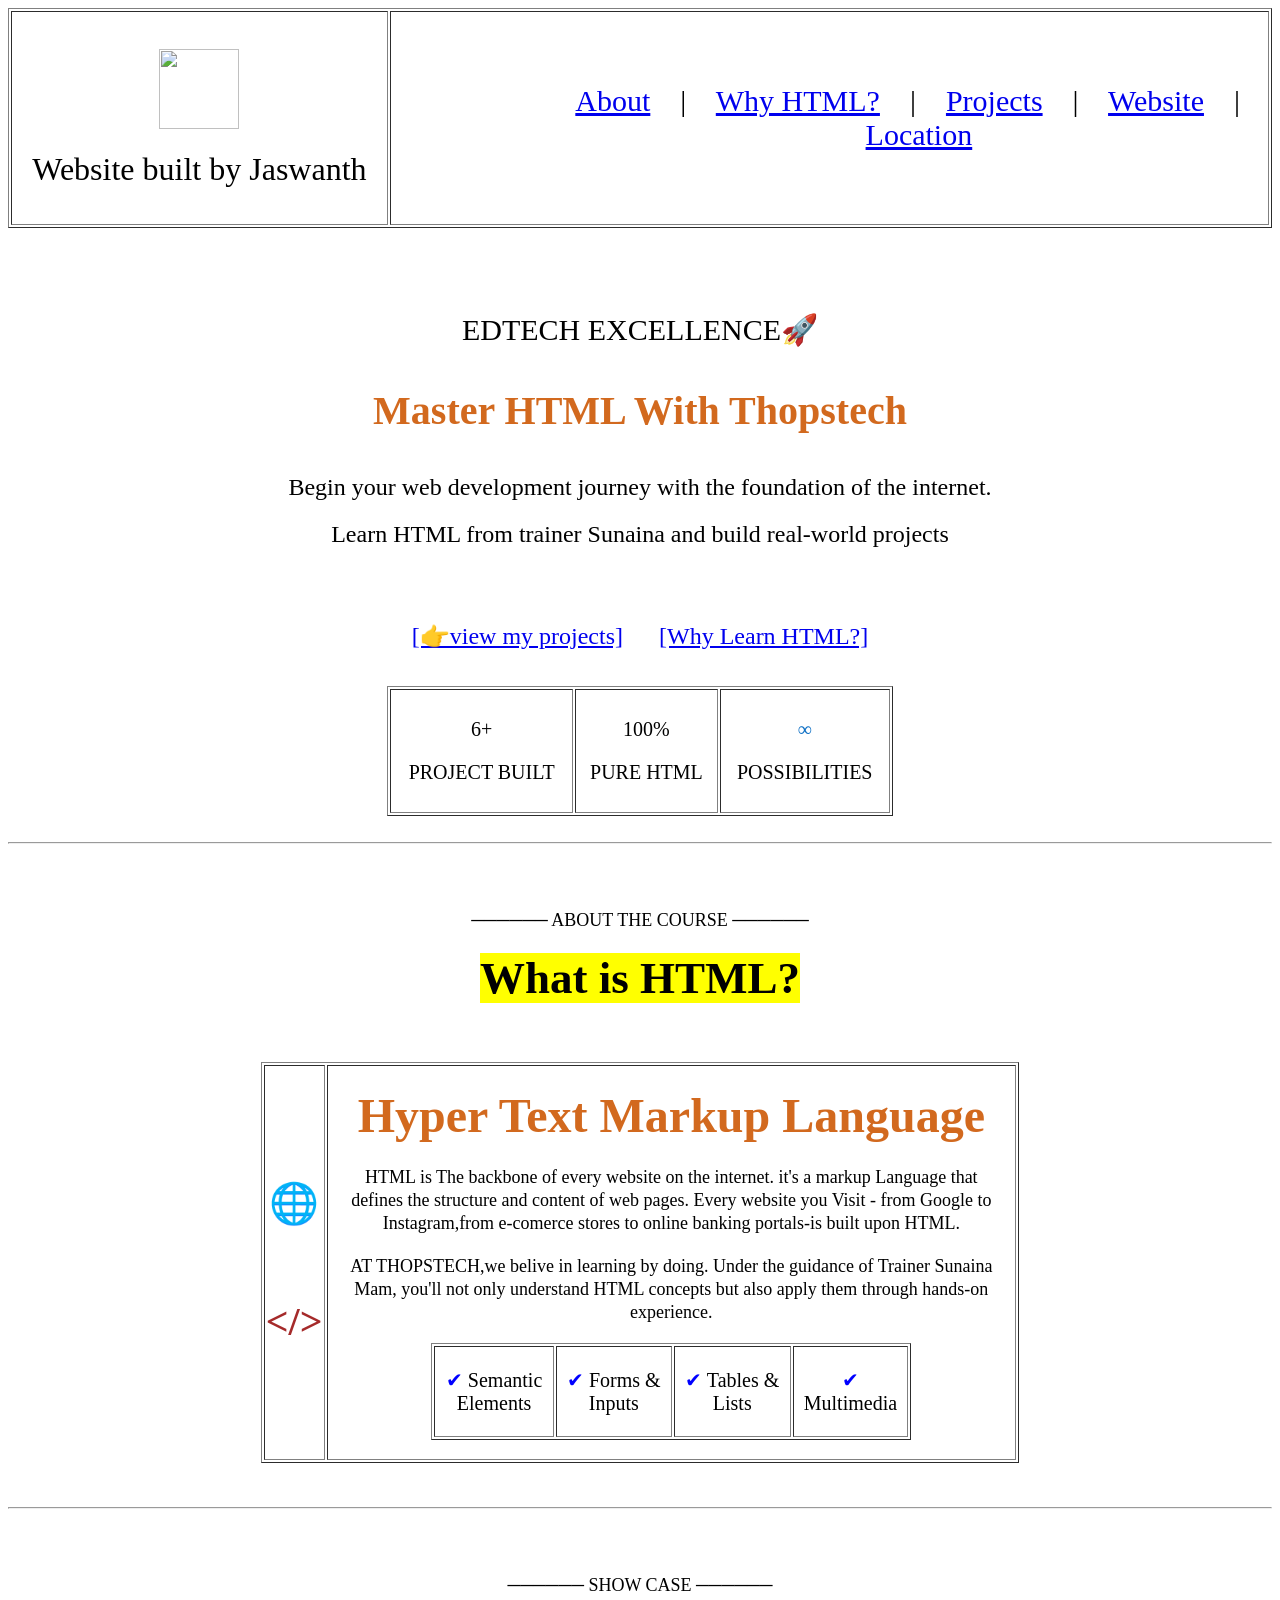
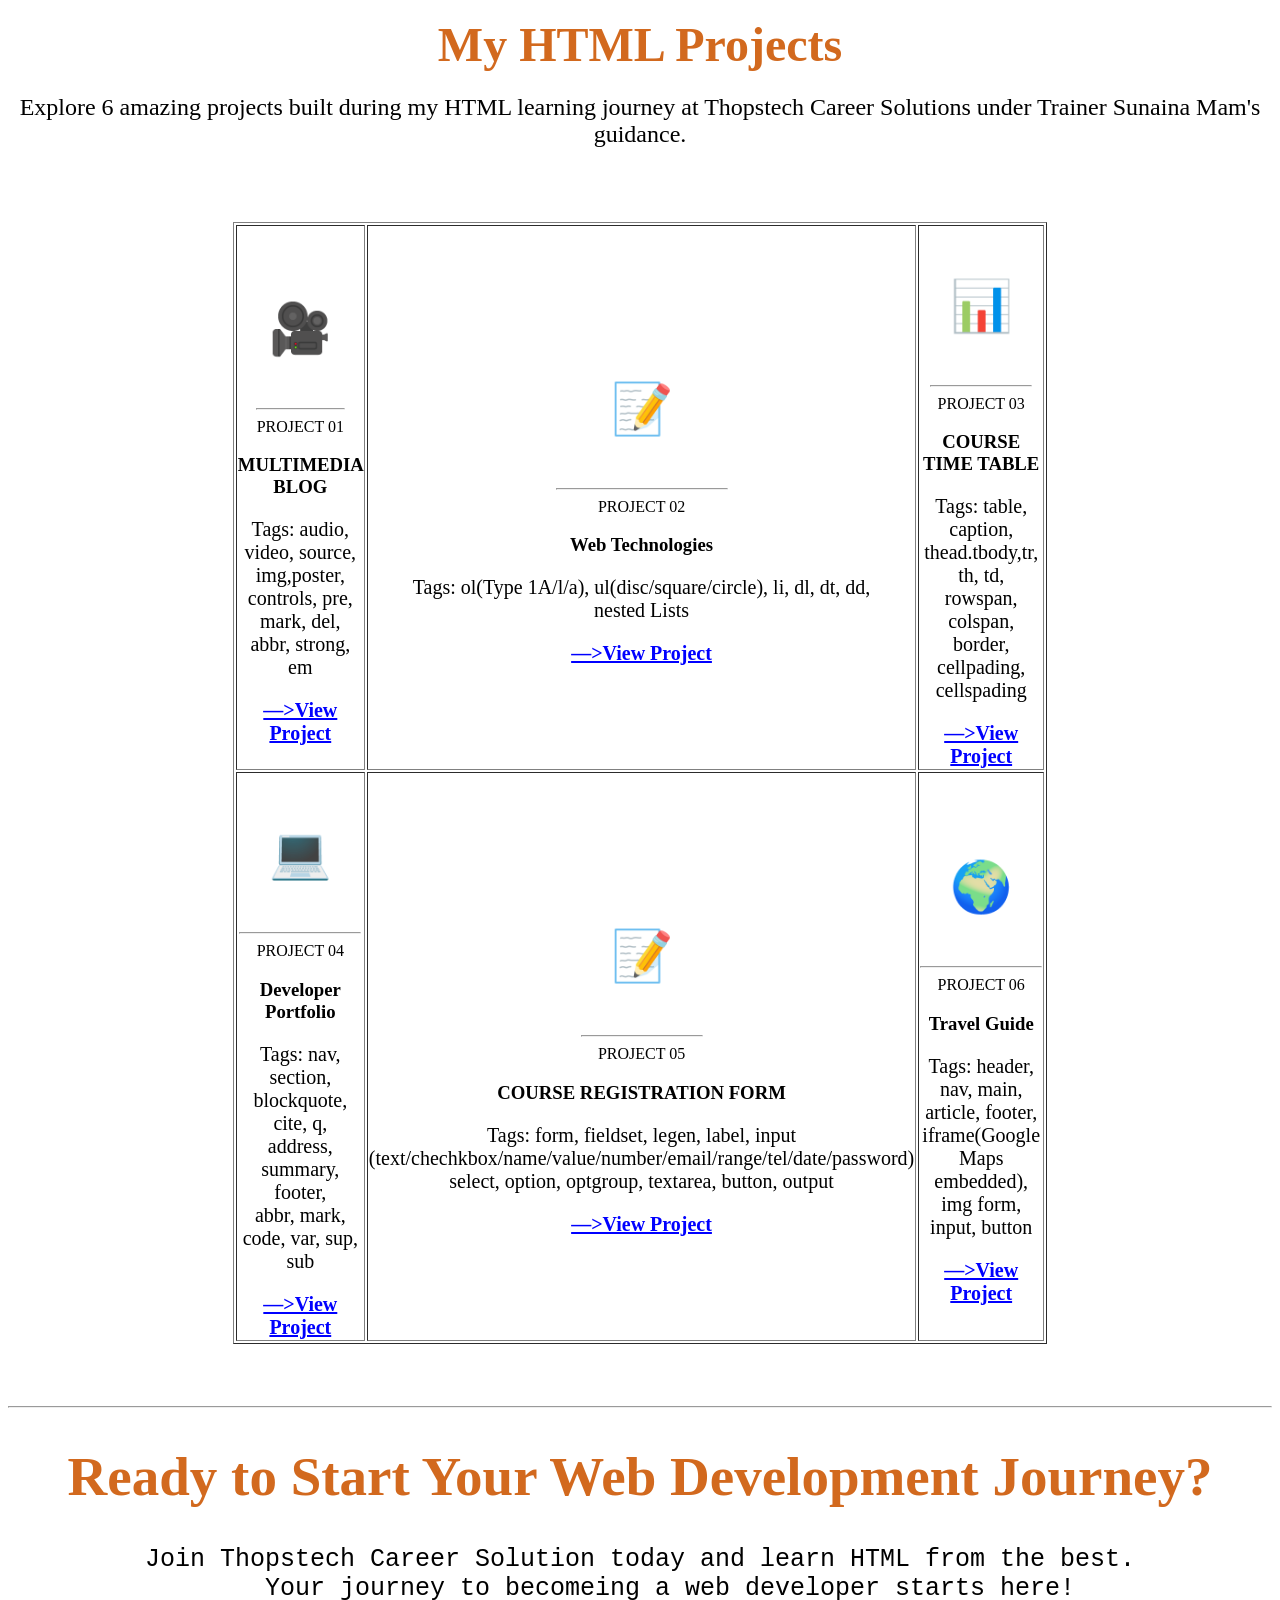
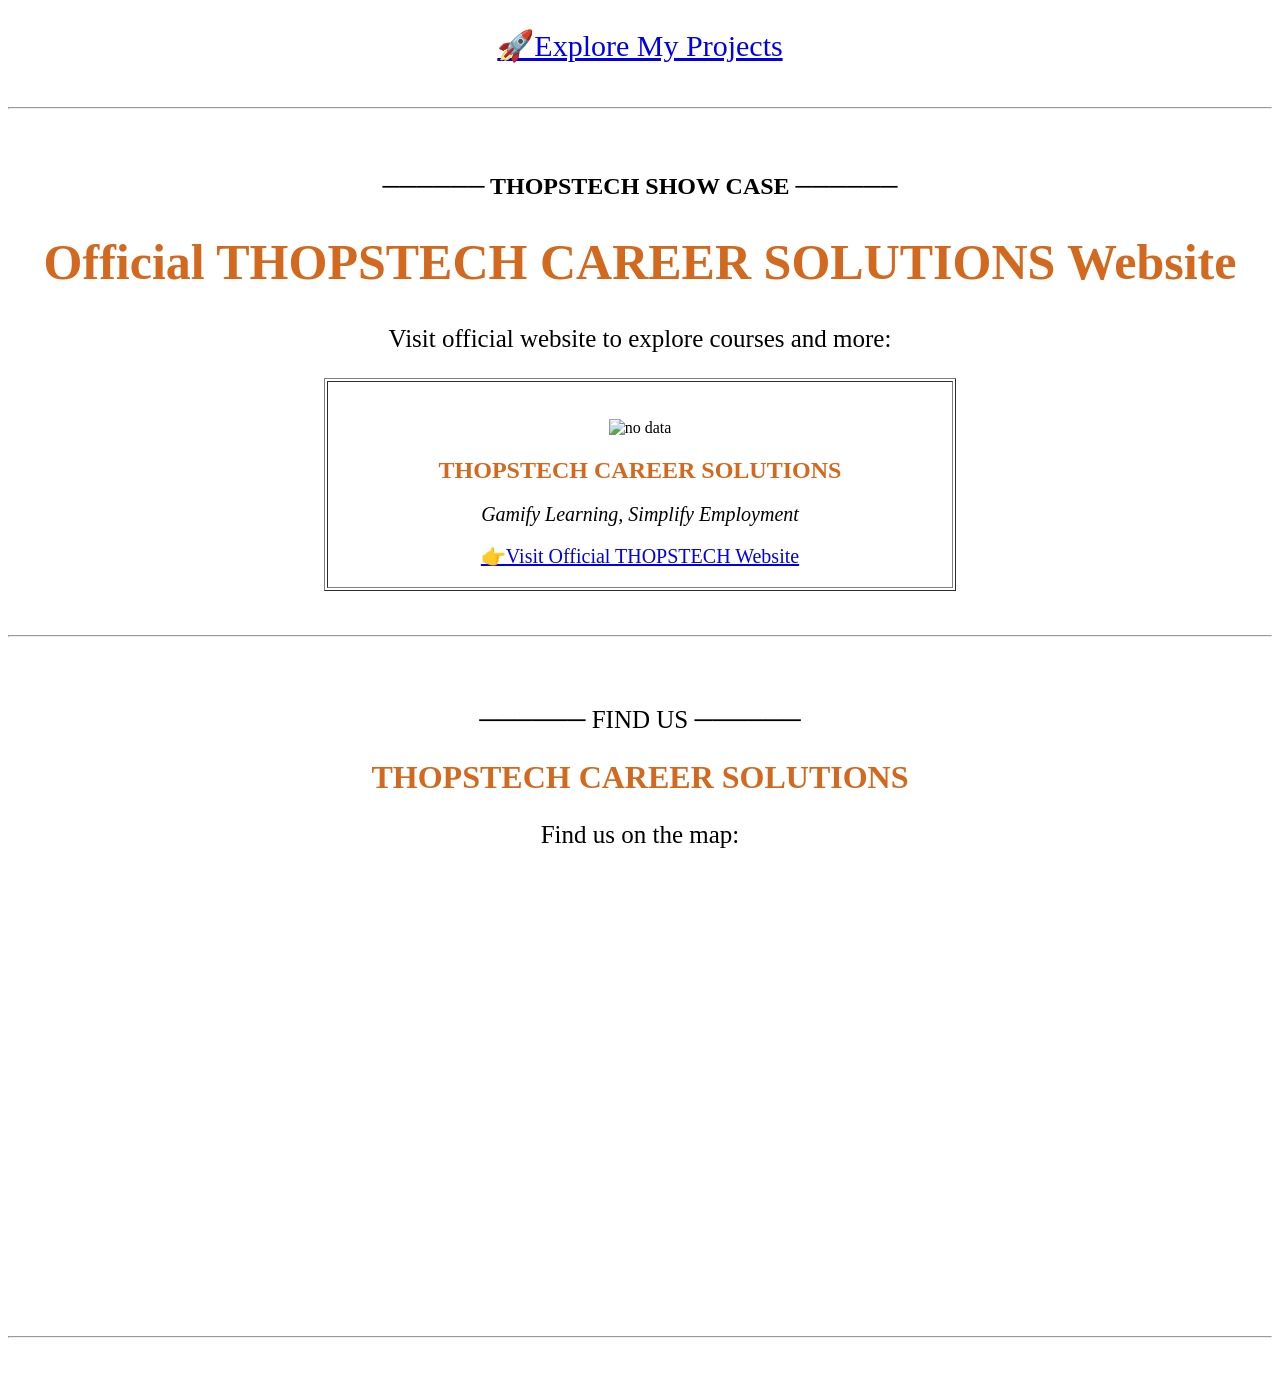
==== index.html @ 0f186137 "full" ====
<!DOCTYPE html>
<html lang="en">
<head>
    <meta charset="UTF-8">
    <meta name="viewport" content="width=device-width, initial-scale=1.0">
    <title>Document</title>

    <style>
        h3{
            color: black;
        }
        #boss{
            color: chocolate;
        }
        .move{
            
            padding-left: 180px;
            font-size: 30px;
        }
        mark{
            font-size: 45px;
        }

        #one{
            font-size: 25px;
            text-align: center;
            
        }
        #ll{
            font-size: larger;
            font-weight: bold;

        }
        p{
            font-size: 20px;
        }
        

       
    </style>
</head>
<body>
    <table border="1" width="100%" height="220">

    <tr>

        <!-- Left Side -->
        <td align="center" width="30%">

            <img src="https://media.licdn.com/dms/image/v2/C560BAQEg7xe8M17idw/company-logo_200_200/company-logo_200_200/0/1679900329833/thopstech_logo?e=1784764800&v=beta&t=wmK42KvuIIrj8hri2NL7HLiqcALbm3xyouD_mhtNRZ8"
            width="80" height="80">

            <br><br>

            <font size="6">
                Website built by Jaswanth
            </font>

        </td>

        <!-- Right Side -->
        <td align="center" class="move" >

            <a href="#about" >About</a>

            &nbsp;&nbsp; | &nbsp;&nbsp;

            <a href="#html">Why HTML?</a>

            &nbsp;&nbsp; | &nbsp;&nbsp;

            <a href="#project">Projects</a>

            &nbsp;&nbsp; | &nbsp;&nbsp;

            <a href="#website">Website</a>

            &nbsp;&nbsp; | &nbsp;&nbsp;

            <a href="#location">Location</a>

        </td>

    </tr>

</table>

<br> <br> <br>

<p align="center" style="font-size: 30px;" id="about">
    EDTECH EXCELLENCE🚀
</p>

    <h3 align="center" id="boss" style="font-size: 40px;">
        
            Master HTML With Thopstech
       
    </h3>

    <p style="color: black;" align="center">
       <font size="5"> Begin your web development journey with the foundation of the internet.
        </font>
       </p>

       <p align="center" style="color: black;">
        <font size="5">
                Learn HTML from trainer Sunaina and build real-world projects
        </font>
       </p>

       <br><br><br>
<div align="center">
    <font size="5">
       <a href="#project" >[👉view my projects]</a>
       &nbsp;&nbsp;&nbsp;&nbsp;
       <a href="#html">[Why Learn HTML?]</a>
</font>
</div>
<br>
<br>

<table border="1" width="40%" height="130" align="center">
    <tr>
        <td align="center" >
            
                <p>6+</p>
                
                <p>PROJECT BUILT</p>
            
        </td>

        <td align="center">
           
               <p> 100%</p>
                
               <p> PURE HTML</p>
            
        </td>
        <td align="center">
            
                <p style="color: rgb(16, 113, 197); font-size: 20px;">∞</p>
                
                <p>POSSIBILITIES</p>
            
        </td>
        
    </tr>

</table>
<br>
    <hr>
    <br><br>

    <p align="center" id="html">
        <font size="4">
        ────── ABOUT THE COURSE ──────
        </font>
    </p>
    <h1 align="center">
        <mark>
            What is HTML?
        </mark>
    </h1>
<br><br>
    <table border="1" width="60%" height="180" align="center">

<tr>
    <td align="center">
        <h1 style="font-size: 40px;">&#127760;</h1>
        <br>
        <h1 style="color: brown; font-size: 40px; font-weight: bold;" >
            &lt;/&gt;</h1>
         

    </td>
    <td align="center">
        <h1 style="color: chocolate;">
           <font size="7"> Hyper Text Markup Language </font></h1>

        <p><font size="4">
            HTML is The backbone of every website on the internet. it's a markup Language that <br> 
            defines the structure and content of web pages. Every website you Visit - from Google to <br>
             Instagram,from e-comerce stores to online banking portals-is built upon HTML.
            </font></p>

             <p><font size="4">
                AT THOPSTECH,we belive in learning by doing. Under the guidance of Trainer Sunaina <br>
                Mam, you'll not only understand HTML concepts but also apply them through hands-on experience.
             </font></p>
             <table border="1" width="70%" height="50">
                <tr id="one">
                    <td> 
                        <p>
                           <span style="color: blue;">&#10004;</span> 
                            Semantic <br> Elements
                        </p>
                    </td>
                    <td>
                        <p>
                            <span style="color: blue;">&#10004; </span> Forms & <br> Inputs
                        </p>
                    </td>
                    <td>
                        <p> <span style="color: blue;">&#10004;</span> Tables & <br> Lists</p>
                    </td>
                    <td>
                        <p> <span style="color: blue;">&#10004;</span> <br> Multimedia</p>
                    </td>
                </tr>
             </table>
             <br>
    </td>
</tr>



    </table>

    <br><br>
    <hr>
    <br>
    <br>

<p align="center" id="project">
        <font size="4">
        ────── SHOW CASE ──────
        </font>
    </p>

    <h1 align="center" style="color: chocolate;"><font size="8">
        My HTML Projects
    </font></h1>
<p align="center"><font size="5">
    Explore 6 amazing projects built during my HTML learning journey at Thopstech Career Solutions under Trainer Sunaina Mam's guidance.
</font></p>
<br><br><br>

<table border="1" width="60%" height="100" align="center">
    <tr>
        
        <td align="center">
            <p style="font-size: 50px;">🎥</p>
            <hr width="70%">
            PROJECT 01
            
            
            <h3>MULTIMEDIA BLOG</h3>
                <p>Tags: audio, video, source,<br>
                img,poster, controls, pre, <br>
                mark, del, abbr, strong, em</p>

                <a href=""  style="font-weight: bold; color: blue; font-size: 20px;">&mdash;&gt;View Project</a>
        </td>

        <td align="center">
            <p style="font-size: 50px;">📝</p>
            <hr width="170px">
            PROJECT 02
            <h3>Web Technologies</h3>
            <p>Tags: ol(Type 1A/l/a), ul(disc/square/circle), li, dl, dt, dd, <br>
                nested Lists
            </p>
            <a href=""  style="font-weight: bold; color: blue; font-size: 20px;">&mdash;&gt;View Project</a>
        </td>

        <td align="center"> 
            <p style="font-size: 50px;">📊</p>
            <hr width="100px">
            PROJECT 03
            <h3>COURSE TIME TABLE</h3>
            <P>Tags: table, caption, <br>
            thead.tbody,tr, th, td, <br>
            rowspan, colspan, border, <br>
            cellpading, cellspading</P>
            <a href=""  style="font-weight: bold; color: blue; font-size: 20px;">&mdash;&gt;View Project</a>
        </td>
        
    </tr>
    <tr>
        <td align="center">
            <p style="font-size: 50px;">💻</p>
            <hr width="120px">
            PROJECT 04
            <h3>Developer Portfolio</h3>
            <p>Tags: nav, section, <br>
            blockquote, cite, q, <br>
            address, summary, footer, <br>
            abbr, mark, code, var, sup,<br>
            sub</p>
            <a href="https://portfolio-blond-eta-1rh341qt68.vercel.app/"  style="font-weight: bold; color: blue; font-size: 20px;">&mdash;&gt;View Project</a>

        </td>

        <td align="center">
            <p style="font-size: 50px;">📝</p>
            <hr width="120px">
            
            PROJECT 05
            <h3>COURSE REGISTRATION FORM</h3>
            <P>Tags: form, fieldset, legen, label, input <br>
            (text/chechkbox/name/value/number/email/range/tel/date/password) <br>
            select, option, optgroup, textarea, button, output</P>
            <a href=""  style="font-weight: bold; color: blue; font-size: 20px;">&mdash;&gt;View Project</a>
        </td>

        <td align="center">
            <p style="font-size: 50px;">🌍</p>
            <hr width="120px">
            
            PROJECT 06
            <h3>Travel Guide</h3>
            <p>Tags: header, nav, main, <br>
            article, footer, <br>
            iframe(Google Maps <br>
            embedded), img form, <br>
            input, button</p>
            <a href=""  style="font-weight: bold; color: blue; font-size: 20px;">&mdash;&gt;View Project</a>

        </td>
    </tr>



    
</table>
<br><br><br>

<hr>
<h1 style="font-size: 55px; color: chocolate; text-align: center;">Ready to Start Your Web Development Journey? </h1>

<pre style="font-size: 25px; text-align: center;">Join Thopstech Career Solution today and learn HTML from the best.
    Your journey to becomeing a web developer starts here!
</pre>

<div align="center">
    <a href="#project" style="font-size: 30px;">🚀Explore My Projects</a>
</div>

<br><br><hr><br><br>

<h2 align="center" id="website"> ────── THOPSTECH SHOW CASE ──────</h2>

<h1 style="color: chocolate; font-size: 50px; text-align: center;">Official THOPSTECH CAREER SOLUTIONS Website</h1>

<p style="text-align: center; font-size: 25px;">Visit official website to explore courses and more:</p>

<table border="1" width="50%" height="100" align="center">
    <tr>
        
        <td align="center"><br><br>
            
            <img src="thopstech_logo.jpeg"  alt="no data" width="80px" height="80px">
        <h2 style="color: chocolate;">THOPSTECH CAREER SOLUTIONS</h2>
        <i style="font-size: 20px;">Gamify Learning, Simplify Employment</i><br><br>
        <a href="https://thopstech.in/" style="font-size: 20px;">👉Visit Official THOPSTECH Website</a>
            <br><br>
    </td>
    </tr>
</table>
<br><br><hr><br><br>

<p style="font-size: 25px; text-align: center;">────── FIND US ──────</p>
<h1 style="color: chocolate; text-align: center;">THOPSTECH CAREER SOLUTIONS</h1>
<p style="font-size: 25px; text-align: center;">Find us on the map:</p>
<div align="center" id="location">
<iframe src="https://www.google.com/maps/embed?pb=!1m18!1m12!1m3!1d243.01267094941412!2d77.70137192277126!3d12.95887526379238!2m3!1f0!2f0!3f0!3m2!1i1024!2i768!4f13.1!3m3!1m2!1s0x3bae13183071df07%3A0x4e63f6f2f9bd8ea0!2sThops%20Tech%20Career%20Solutions!5e0!3m2!1sen!2sin!4v1783278501638!5m2!1sen!2sin" width="600" height="450" style="border:0;" allowfullscreen="" loading="lazy" referrerpolicy="strict-origin-when-cross-origin" ></iframe>
</div>
<hr><br><br>
</body>
</html>
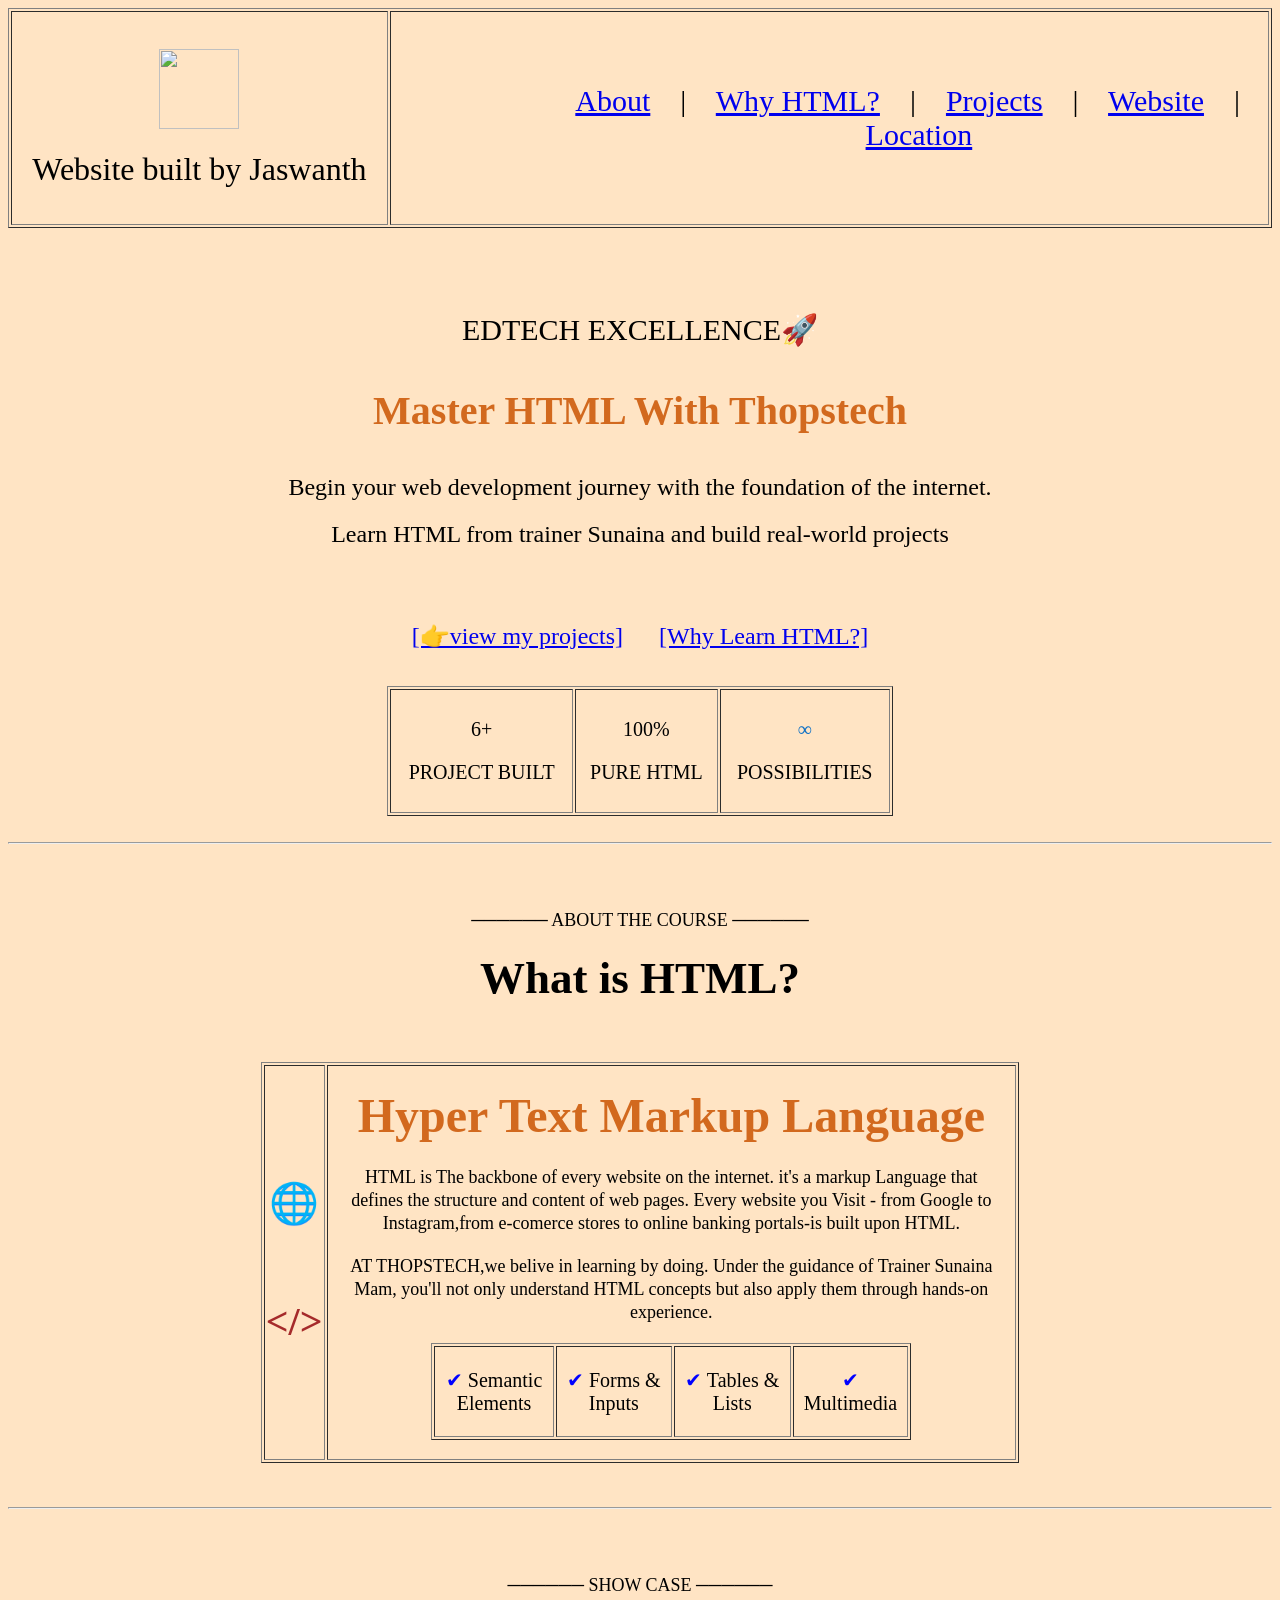
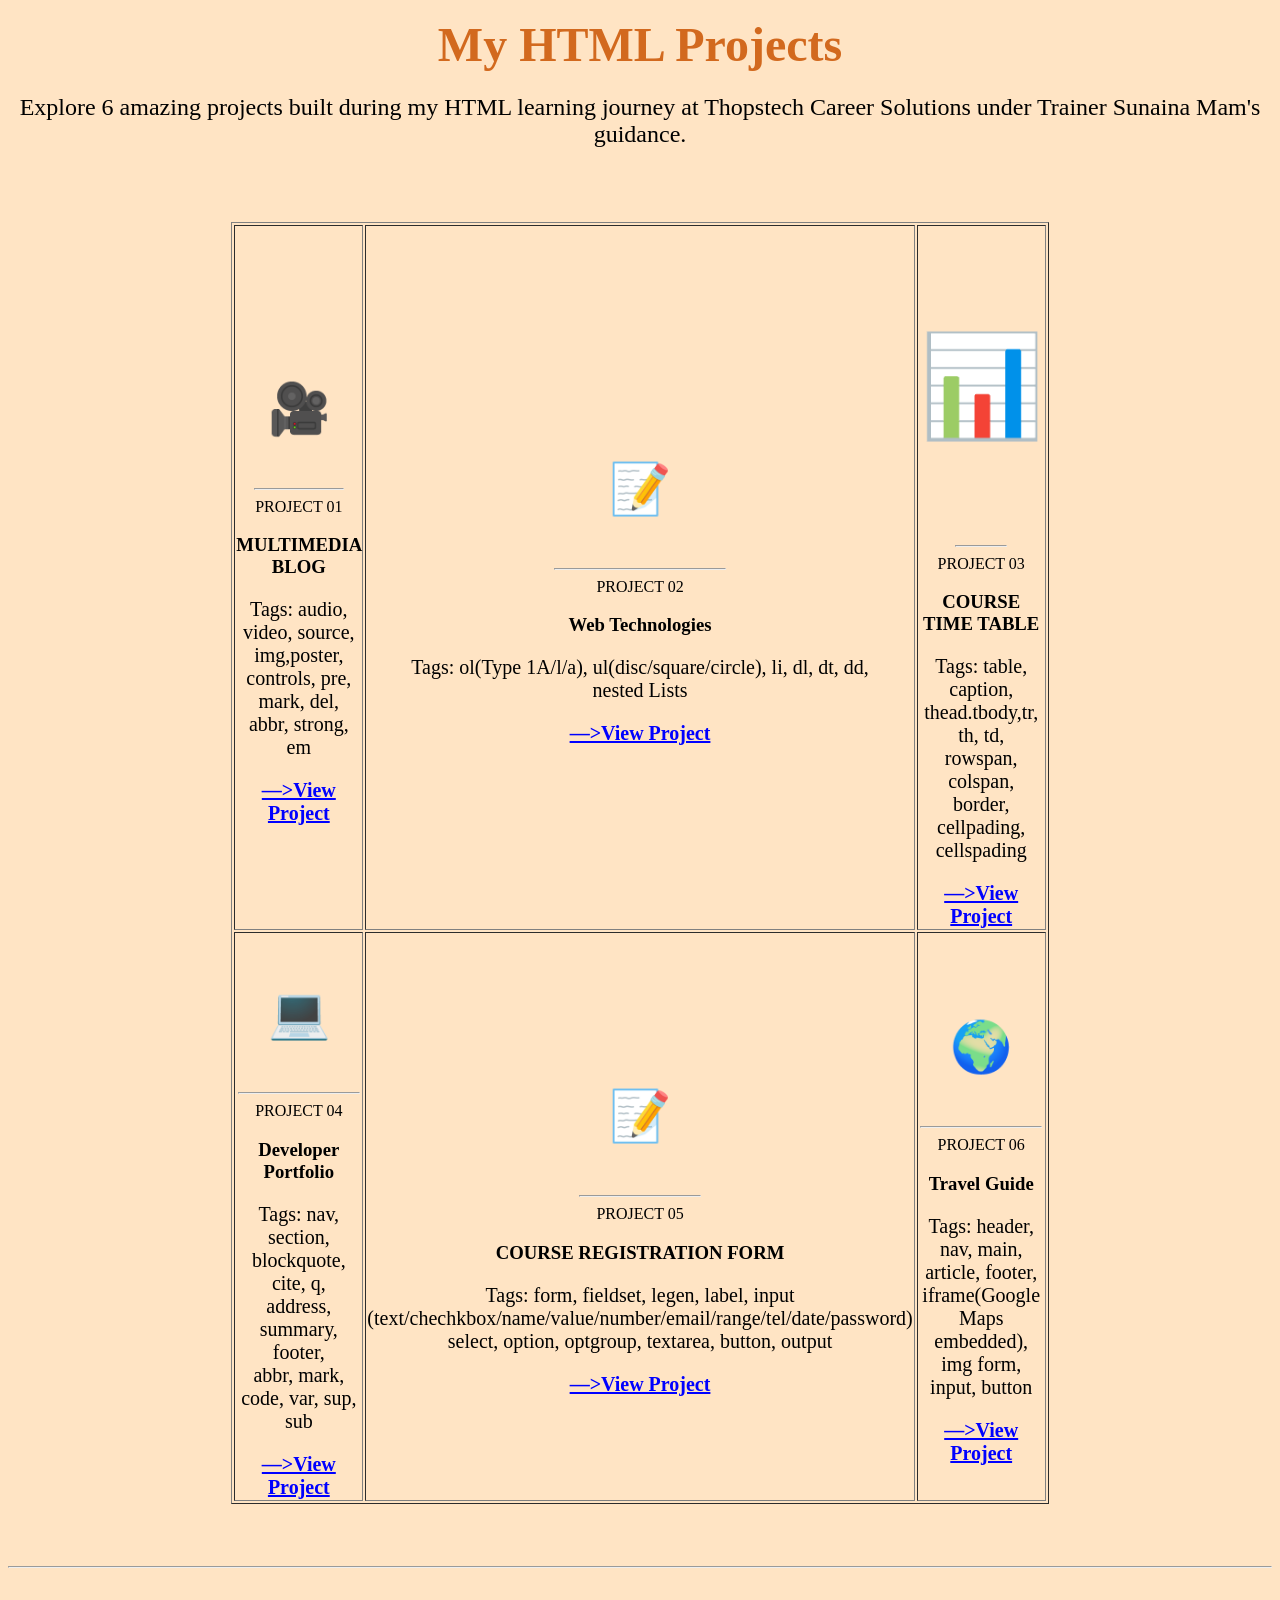
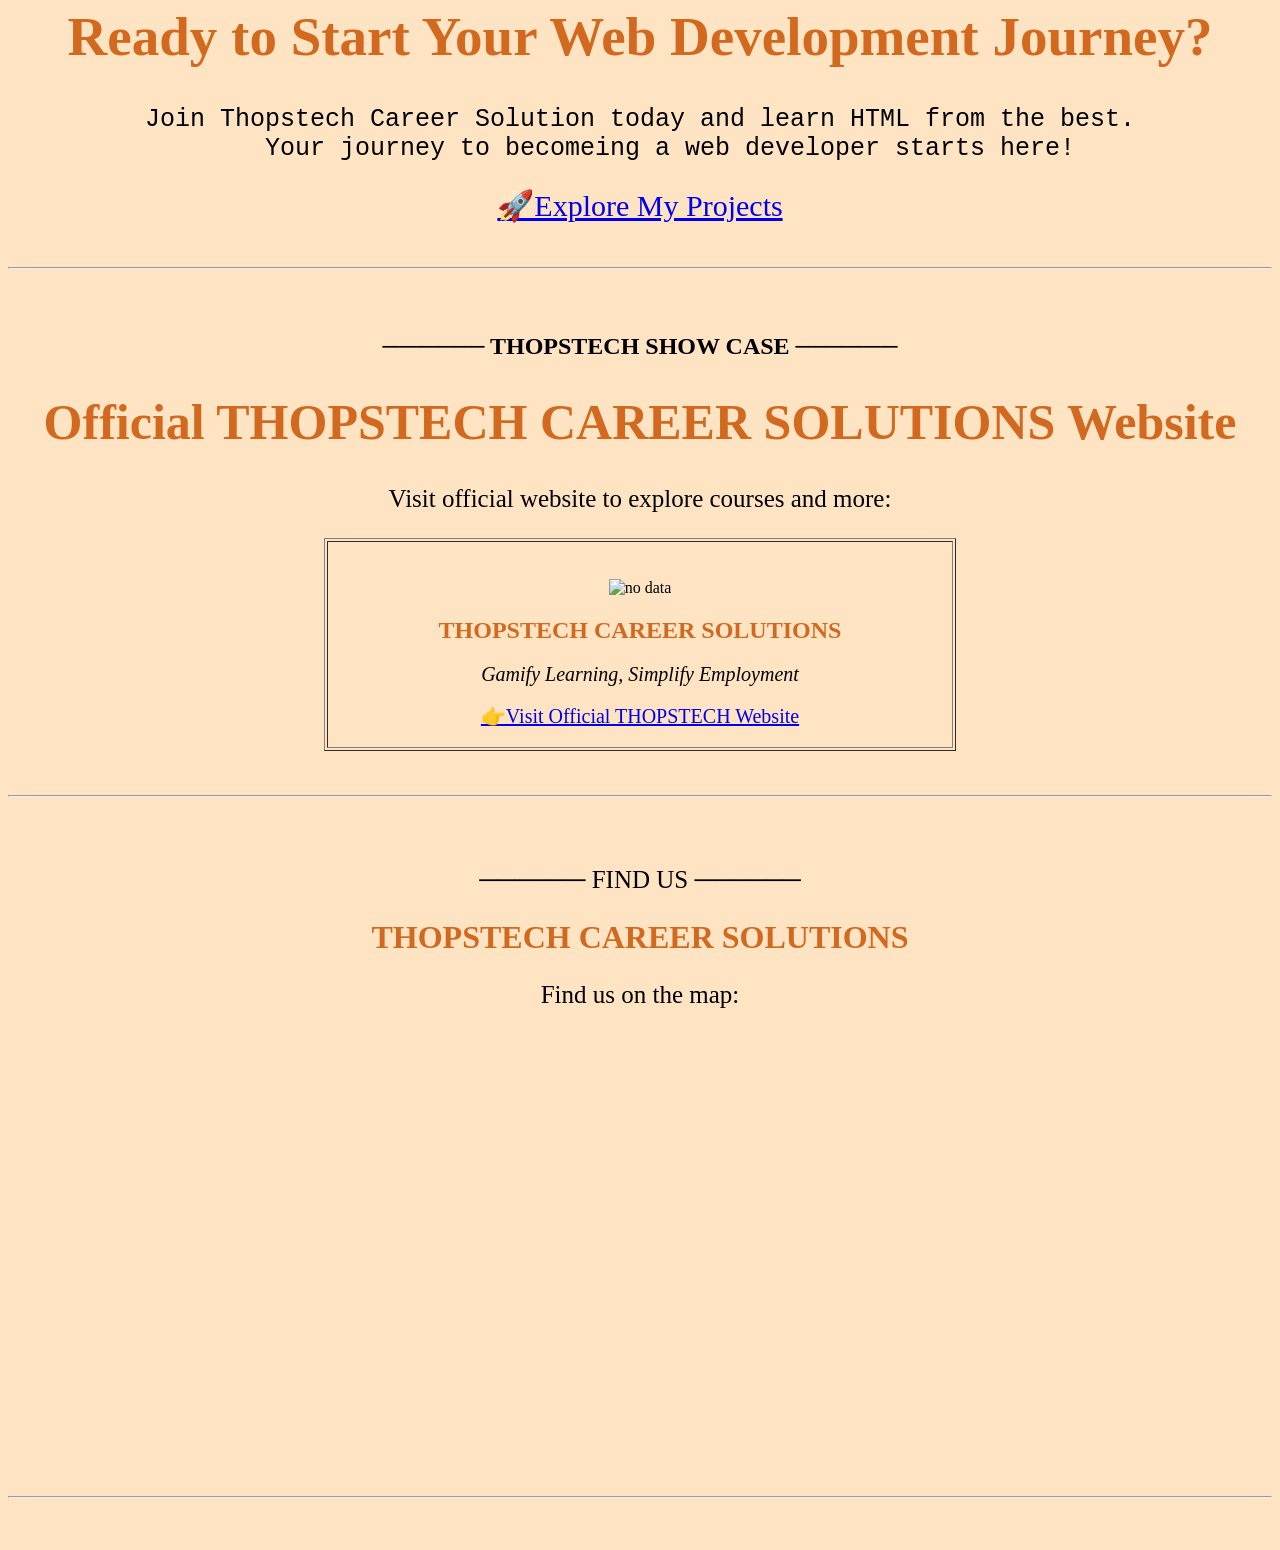
==== commit d04cc097: "full" ====
--- a/index.html
+++ b/index.html
@@ -34,8 +34,9 @@
         p{
             font-size: 20px;
         }
-        
-
+        *{
+            background-color: bisque;
+        }
        
     </style>
 </head>
@@ -249,7 +250,7 @@
                 img,poster, controls, pre, <br>
                 mark, del, abbr, strong, em</p>
 
-                <a href=""  style="font-weight: bold; color: blue; font-size: 20px;">&mdash;&gt;View Project</a>
+                <a href="./audio.mp3"  style="font-weight: bold; color: blue; font-size: 20px;">&mdash;&gt;View Project</a>
         </td>
 
         <td align="center">
@@ -264,15 +265,15 @@
         </td>
 
         <td align="center"> 
-            <p style="font-size: 50px;">📊</p>
-            <hr width="100px">
+            <p style="font-size: 100px;">📊</p>
+            <hr width="50px">
             PROJECT 03
             <h3>COURSE TIME TABLE</h3>
             <P>Tags: table, caption, <br>
             thead.tbody,tr, th, td, <br>
             rowspan, colspan, border, <br>
             cellpading, cellspading</P>
-            <a href=""  style="font-weight: bold; color: blue; font-size: 20px;">&mdash;&gt;View Project</a>
+            <a href="./table.html"  style="font-weight: bold; color: blue; font-size: 20px;">&mdash;&gt;View Project</a>
         </td>
         
     </tr>
@@ -287,7 +288,7 @@
             address, summary, footer, <br>
             abbr, mark, code, var, sup,<br>
             sub</p>
-            <a href="https://portfolio-blond-eta-1rh341qt68.vercel.app/"  style="font-weight: bold; color: blue; font-size: 20px;">&mdash;&gt;View Project</a>
+            <a href=""  style="font-weight: bold; color: blue; font-size: 20px;">&mdash;&gt;View Project</a>
 
         </td>
 
@@ -300,7 +301,7 @@
             <P>Tags: form, fieldset, legen, label, input <br>
             (text/chechkbox/name/value/number/email/range/tel/date/password) <br>
             select, option, optgroup, textarea, button, output</P>
-            <a href=""  style="font-weight: bold; color: blue; font-size: 20px;">&mdash;&gt;View Project</a>
+            <a href="./form.html"  style="font-weight: bold; color: blue; font-size: 20px;">&mdash;&gt;View Project</a>
         </td>
 
         <td align="center">
